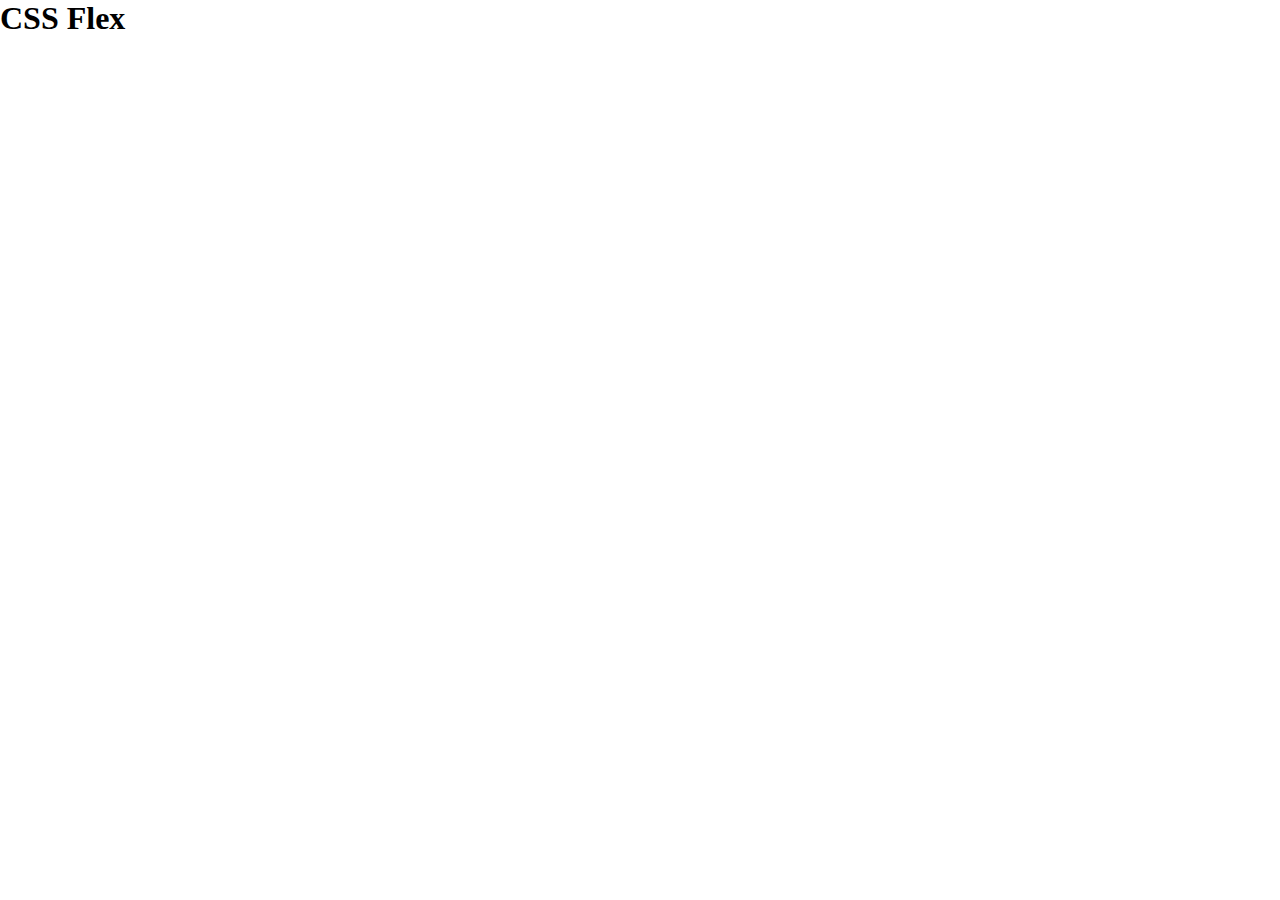
==== CSS flex/index.html @ 6e8fce04 "initial setup added" ====
<!DOCTYPE html>
<html lang="en">
<head>
    <meta charset="UTF-8">
    <meta name="viewport" content="width=device-width, initial-scale=1.0">
    <title>CSS Flex</title>
    <link rel="stylesheet" href="index.css">
</head>
<body>
    <h1>CSS Flex</h1>
</body>
</html>
---- CSS flex/index.css ----
*{
    margin: 0;
    padding: 0;
    box-sizing: border-box;
}
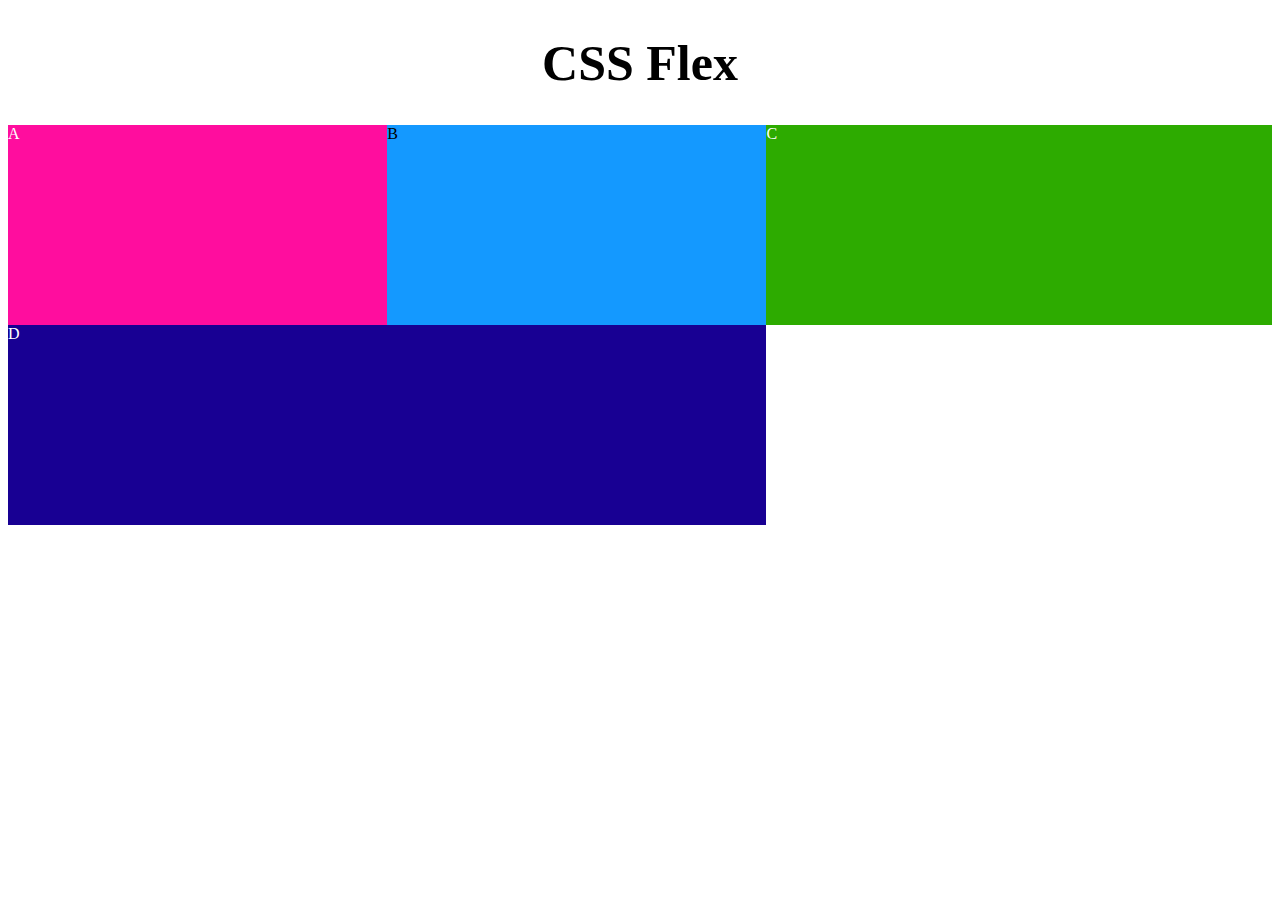
==== commit 8ab888ce: "css flex box added" ====
--- a/CSS flex/index.html
+++ b/CSS flex/index.html
@@ -1,12 +1,82 @@
 <!DOCTYPE html>
 <html lang="en">
-<head>
-    <meta charset="UTF-8">
-    <meta name="viewport" content="width=device-width, initial-scale=1.0">
+  <head>
+    <meta charset="UTF-8" />
+    <meta name="viewport" content="width=device-width, initial-scale=1.0" />
     <title>CSS Flex</title>
-    <link rel="stylesheet" href="index.css">
-</head>
-<body>
-    <h1>CSS Flex</h1>
-</body>
-</html>+    <link rel="stylesheet" href="index.css" />
+  </head>
+  <style>
+    .title {
+      text-align: center;
+      font-size: 50px;
+      font-weight: bold;
+    }
+
+    .container {
+      display: flex;
+      flex-wrap: wrap;
+      justify-content: space-between;
+    }
+
+    .item {
+      flex: 0 1 100%;
+      height: 200px;
+    }
+
+    .container-1-1 {
+      display: flex;
+      flex-direction: column;
+      flex-basis: 100%;
+    }
+
+    .container-1-2 {
+      display: flex;
+      flex-basis: 100%;
+    }
+    .a {
+      background-color: rgb(255, 13, 158);
+      color: #fff;
+    }
+    .b {
+      background-color: rgb(20, 153, 255);
+    }
+    .c {
+      background-color: rgb(24, 0, 147);
+      color: #fff;
+    }
+    .d {
+      background-color: rgb(45, 171, 0);
+      color: #fff;
+    }
+    @media (min-width : 768px) {
+      .container-1-1{
+        flex-direction: row;
+        flex-wrap: wrap;
+        flex-basis: 60%;
+      }
+      .container-1-2{
+        flex-basis: 40%;
+      }
+      .a{
+        flex-basis: 50%;
+      }
+      .b{
+        flex-basis: 50%;
+      }
+    }
+  </style>
+  <body>
+    <h1 class="title">CSS Flex</h1>
+    <div class="container">
+      <div class="container-1-1">
+        <div class="item a">A</div>
+        <div class="item b">B</div>
+        <div class="item c">D</div>
+      </div>
+      <div class="container-1-2">
+        <div class="item d">C</div>
+      </div>
+    </div>
+  </body>
+</html>
